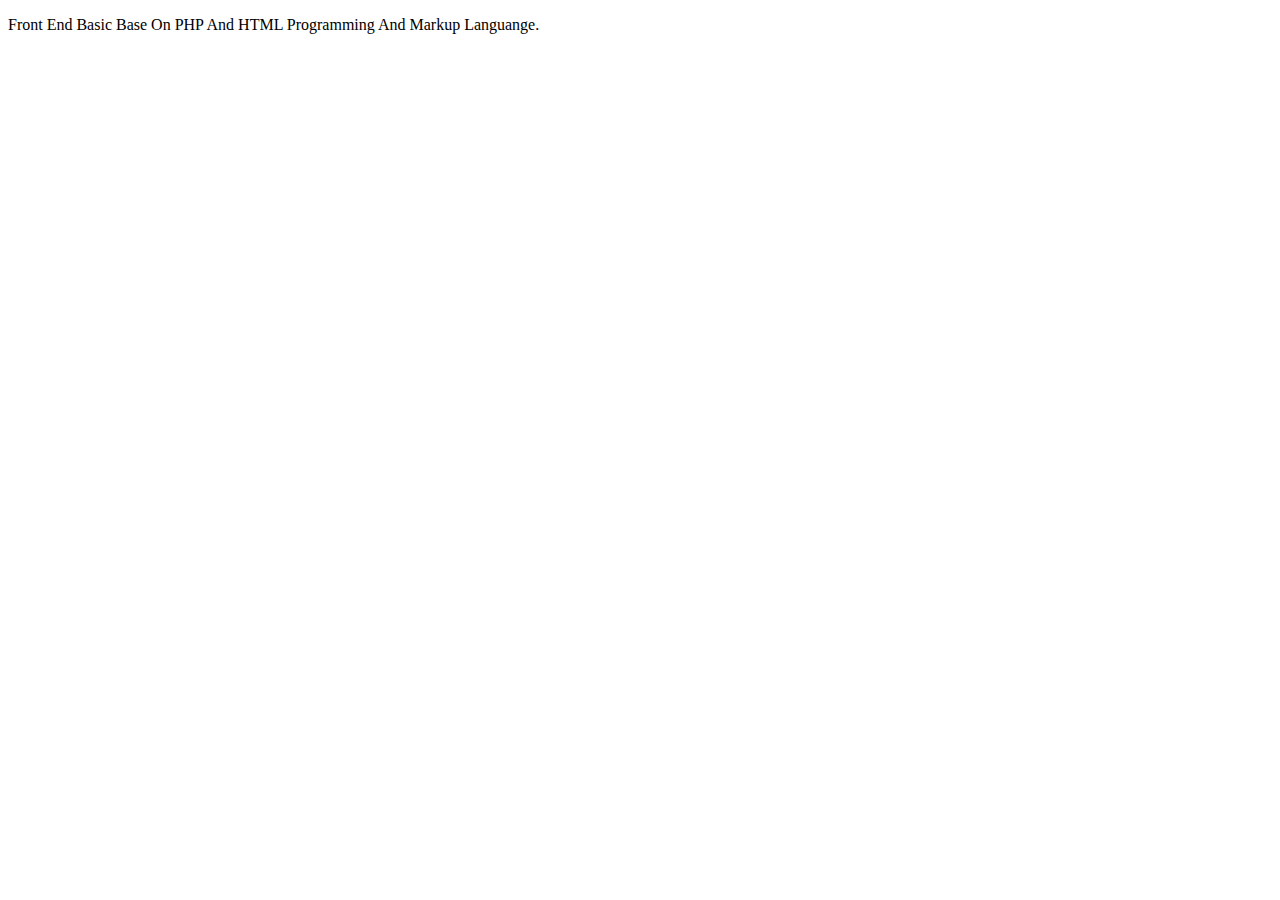
==== index.html @ 06fe71aa "Menambahkan file index.html pada front-end-basic repository" ====
<!DOCTYPE html>
<html lang="en">

<head>
    <meta charset="UTF-8">
    <meta http-equiv="X-UA-Compatible" content="IE=edge">
    <meta name="viewport" content="width=device-width, initial-scale=1.0">
    <title>Test Data Available</title>
</head>

<body>
    <p>Front End Basic Base On PHP And HTML Programming And Markup Languange.</p>
</body>

</html>
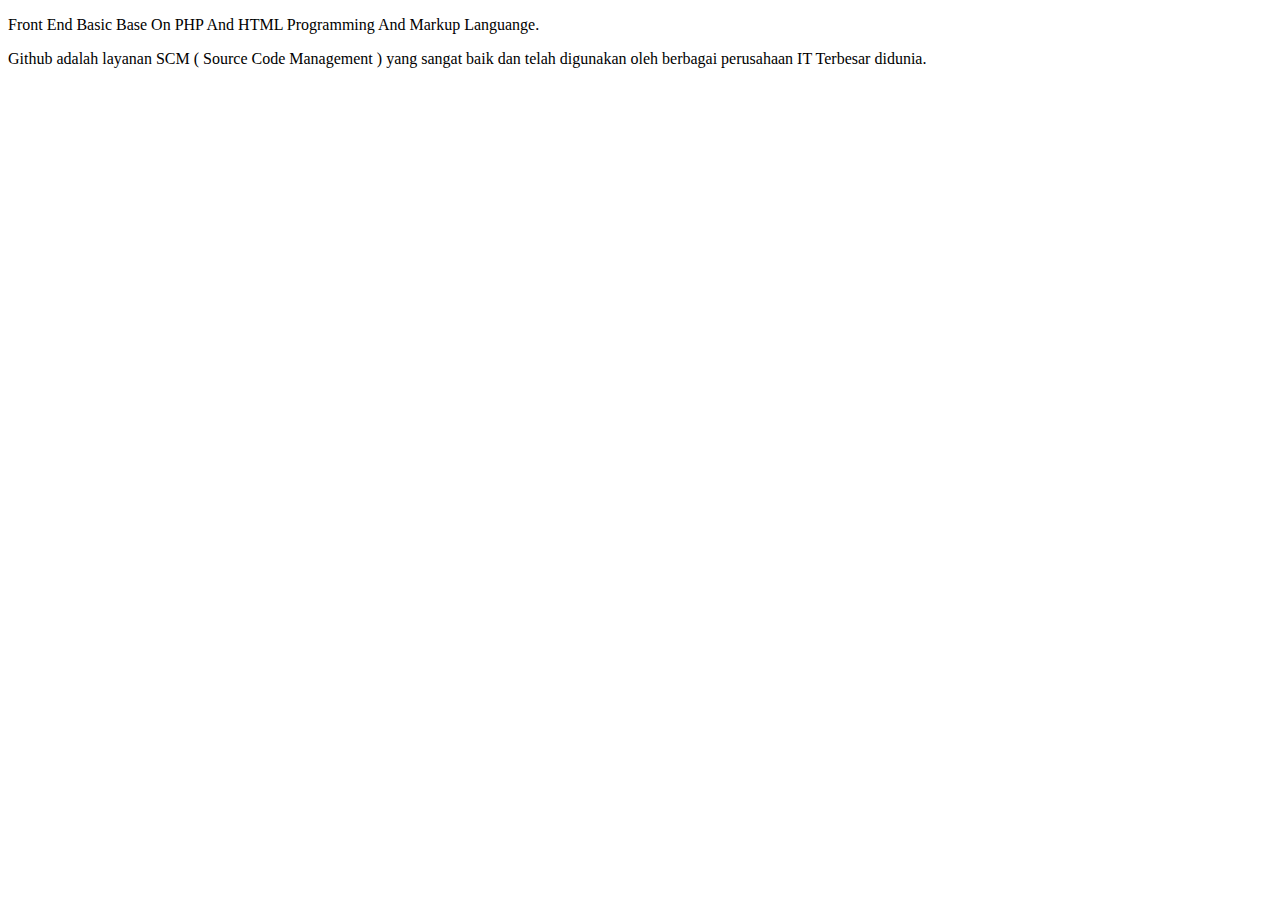
==== commit ec7053c2: "Melakukan perubahan pada file index.html" ====
--- a/index.html
+++ b/index.html
@@ -10,6 +10,9 @@
 
 <body>
     <p>Front End Basic Base On PHP And HTML Programming And Markup Languange.</p>
+
+    <p>Github adalah layanan SCM ( Source Code Management ) yang sangat baik dan telah digunakan oleh berbagai
+        perusahaan IT Terbesar didunia.</p>
 </body>
 
 </html>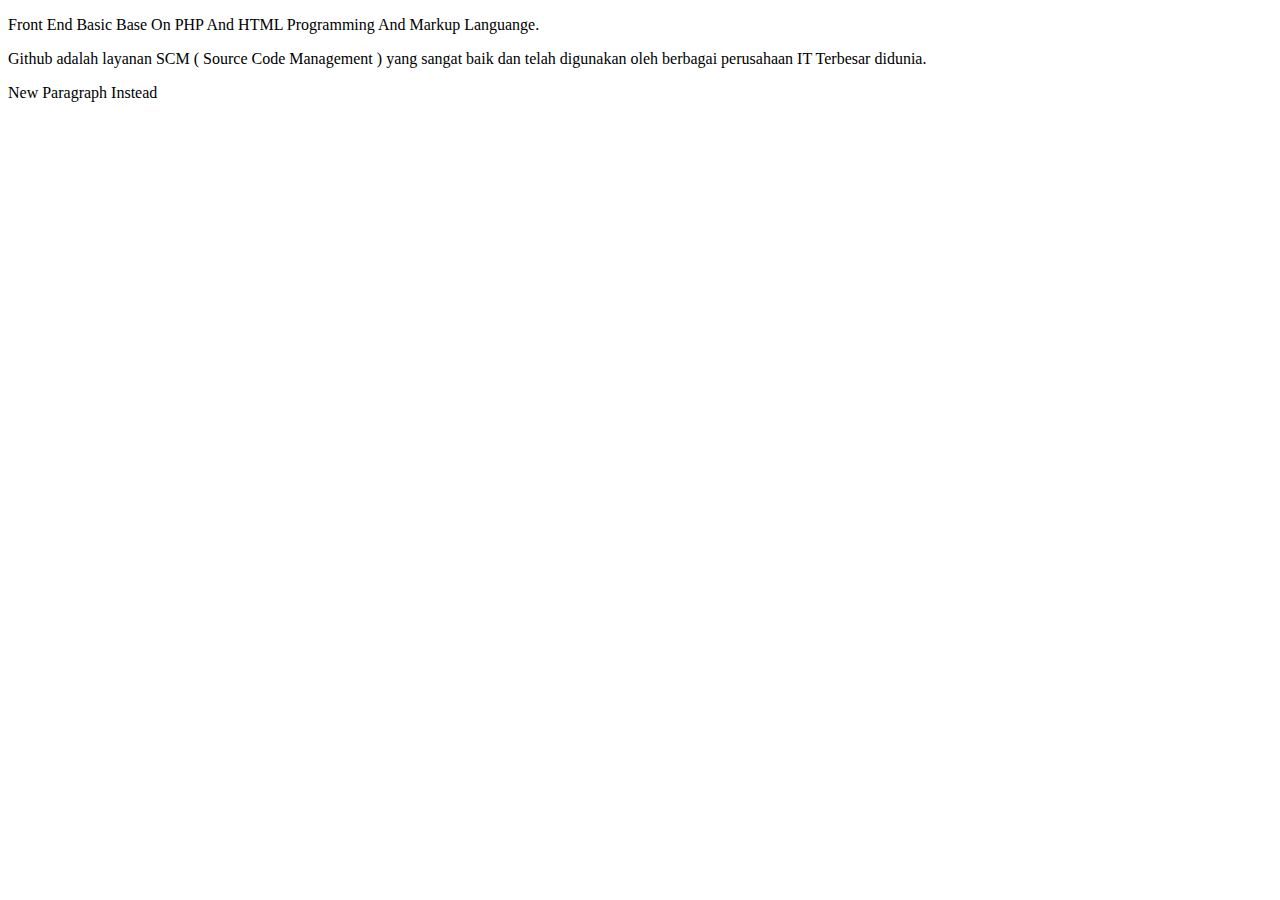
==== commit c7db7c6a: "Menambah paragraf baru pada index.html" ====
--- a/index.html
+++ b/index.html
@@ -13,6 +13,8 @@
 
     <p>Github adalah layanan SCM ( Source Code Management ) yang sangat baik dan telah digunakan oleh berbagai
         perusahaan IT Terbesar didunia.</p>
+
+    <p>New Paragraph Instead</p>
 </body>
 
 </html>